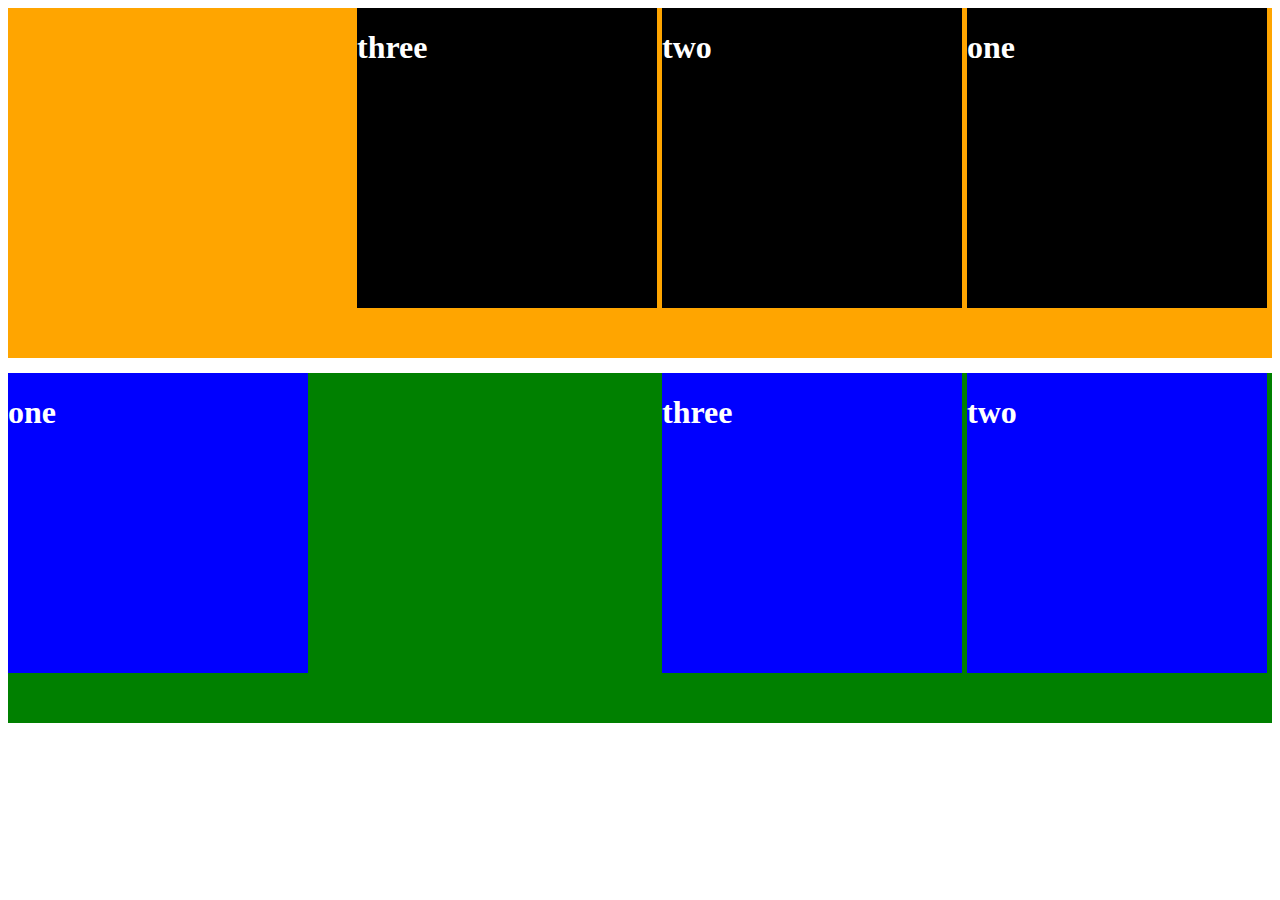
==== week3.html @ 17bbc88e "Add files via upload" ====
<!DOCTYPE html>
<html>
<head> <link rel="stylesheet" href="mystylew3.css">
</head>
<body>
</body>
<div class="container1">
  <div class="right">
    <h1>one</h1>
  </div>
  <div class="right">
    <h1>two</h1>
  </div>
  <div class="right">
    <h1>three</h1>
  </div>
</div>

<div class="container2">
  <div class="left">
    <h1>one</h1>
  </div>
  <div class="right">
    <h1>two</h1>
  </div>
  <div class="right">
    <h1>three</h1>
  </div>
</div>

</html>
</body>
</html>
---- mystylew3.css ----
.container1{
    background:orange;
    width:100%;
    height:350px;
    margin-bottom: 15px;
}

.container1 div{
    background: black;
    
}

.container2 div{
    background: blue;
}

.container2{
    background: green;
    width:100%;
    height:350px;
}

div{
    
    height: 300px;
    width: 300px;
    margin-right:5px;

}

h1{
    color:white;
}

.left{
    float:left;
}

.right{
    float:right;
}
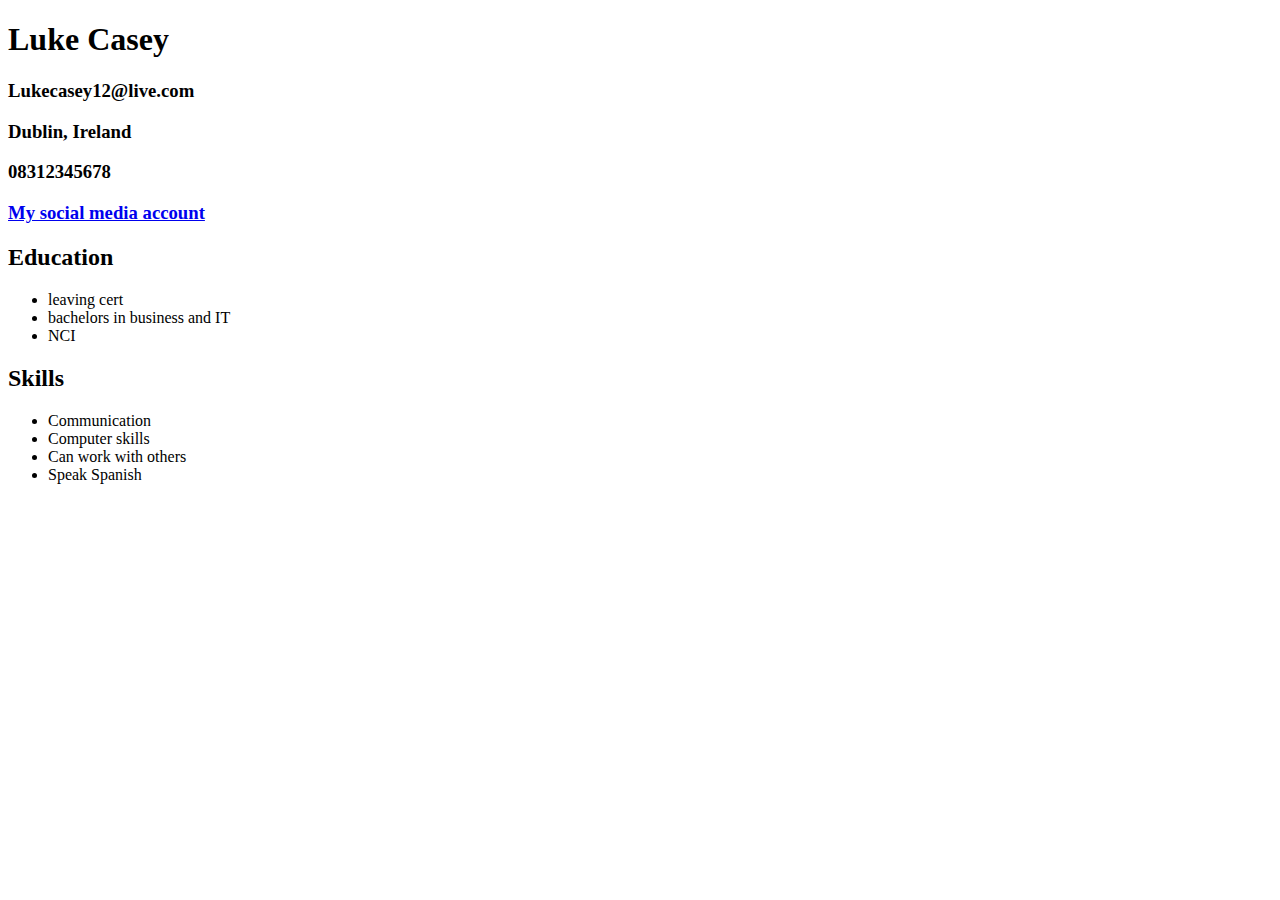
==== commit fb0f21ef: "Update week3.html" ====
--- a/week3.html
+++ b/week3.html
@@ -1,33 +1,43 @@
 <!DOCTYPE html>
 <html>
-<head> <link rel="stylesheet" href="mystylew3.css">
+<head> <link rel="stylesheet" href="mystyleW3lab.css">
 </head>
 <body>
-</body>
-<div class="container1">
-  <div class="right">
-    <h1>one</h1>
+
+<div class="masterContainer">
+  <div class = "containerCenter">
+    <div class="header"><h1>Luke Casey</h1></div>
+
+    <h3>Lukecasey12@live.com</h3>
+    <h3>Dublin, Ireland</h3>
+    <h3>08312345678</h3>
+    <h3><a href="https://www.Facebook.com/">My social media account</a></h3>
   </div>
-  <div class="right">
-    <h1>two</h1>
+
+  <div class="containerLeft">
+    <div class="header"><h2>Education</h2></div>
+      <div id="centerList">
+      <ul>
+        <li>leaving cert</li>
+        <li>bachelors in business and IT</li>
+        <li>NCI</li>
+      </ul> 
+      </div>
   </div>
-  <div class="right">
-    <h1>three</h1>
+
+
+  <div class="containerRight">
+    <div class="header"><h2>Skills</h2></div>
+     <div id="centerList">
+      <ul>
+        <li>Communication</li>
+        <li>Computer skills</li>
+        <li>Can work with others</li>
+        <li>Speak Spanish</li>
+      </ul>  
+    </div>
   </div>
 </div>
 
-<div class="container2">
-  <div class="left">
-    <h1>one</h1>
-  </div>
-  <div class="right">
-    <h1>two</h1>
-  </div>
-  <div class="right">
-    <h1>three</h1>
-  </div>
-</div>
-
-</html>
 </body>
 </html>
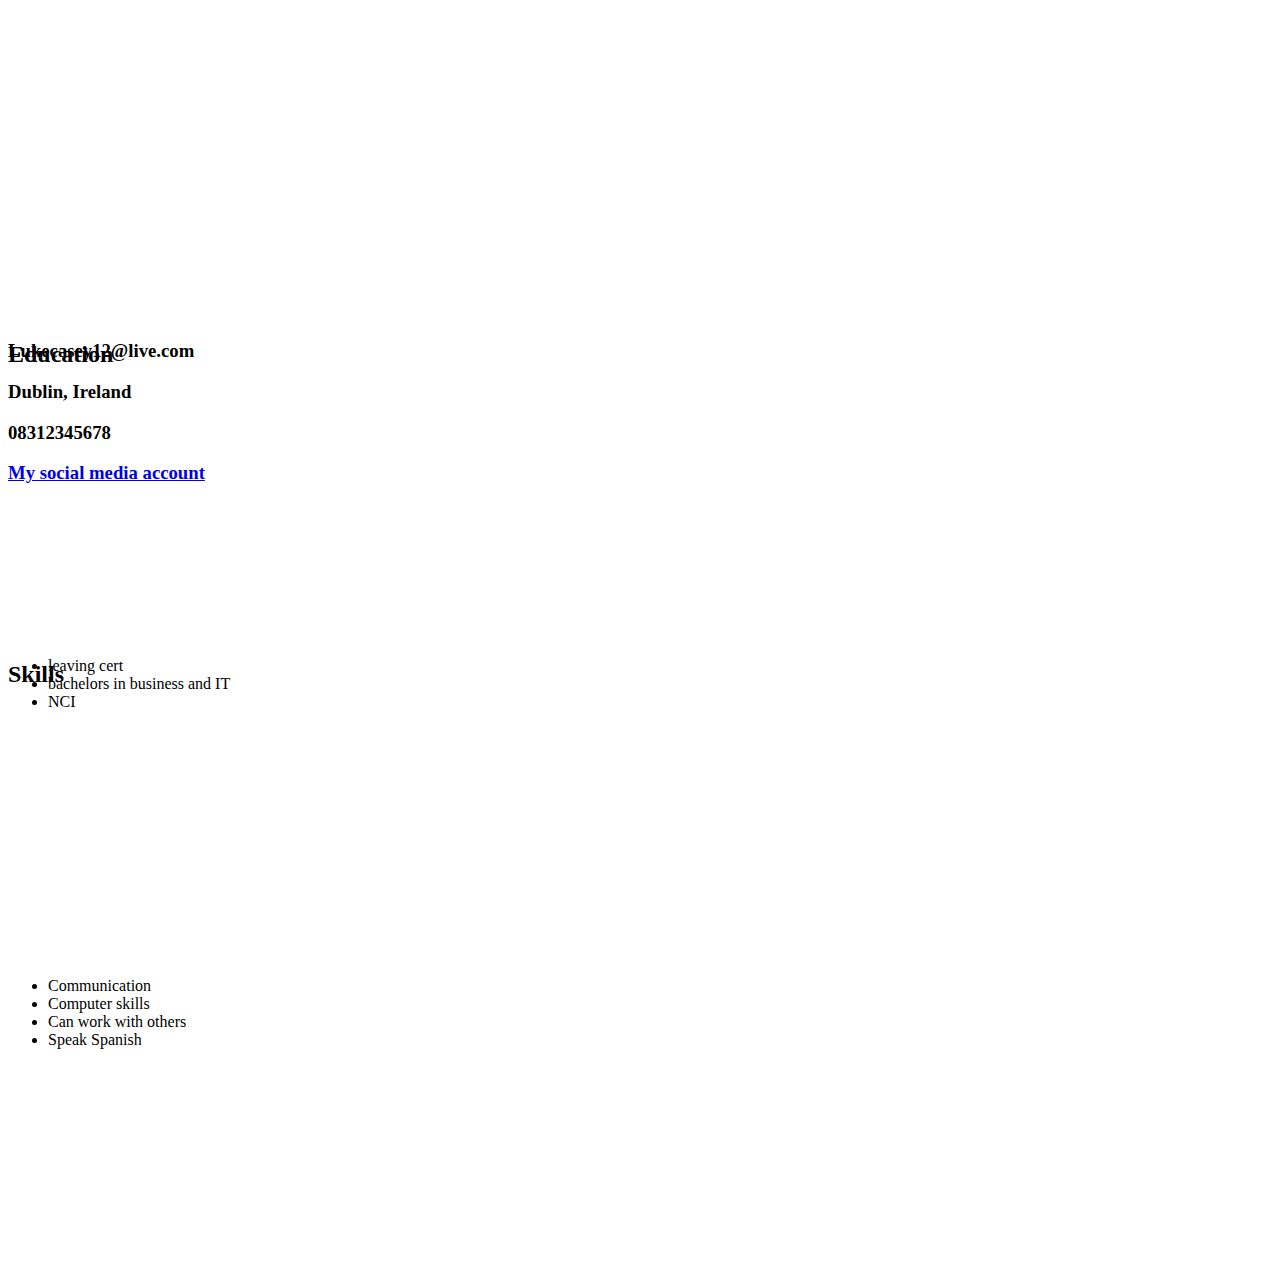
==== commit c23fd94d: "Update week3.html" ====
--- a/week3.html
+++ b/week3.html
@@ -1,6 +1,6 @@
 <!DOCTYPE html>
 <html>
-<head> <link rel="stylesheet" href="mystyleW3lab.css">
+<head> <link rel="stylesheet" href="mystylew3.css">
 </head>
 <body>
 
--- a/mystylew3.css
+++ b/mystylew3.css
@@ -0,0 +1,41 @@
+.container1{
+    background:orange;
+    width:100%;
+    height:350px;
+    margin-bottom: 15px;
+}
+
+.container1 div{
+    background: black;
+    
+}
+
+.container2 div{
+    background: blue;
+}
+
+.container2{
+    background: green;
+    width:100%;
+    height:350px;
+}
+
+div{
+    
+    height: 300px;
+    width: 300px;
+    margin-right:5px;
+
+}
+
+h1{
+    color:white;
+}
+
+.left{
+    float:left;
+}
+
+.right{
+    float:right;
+}